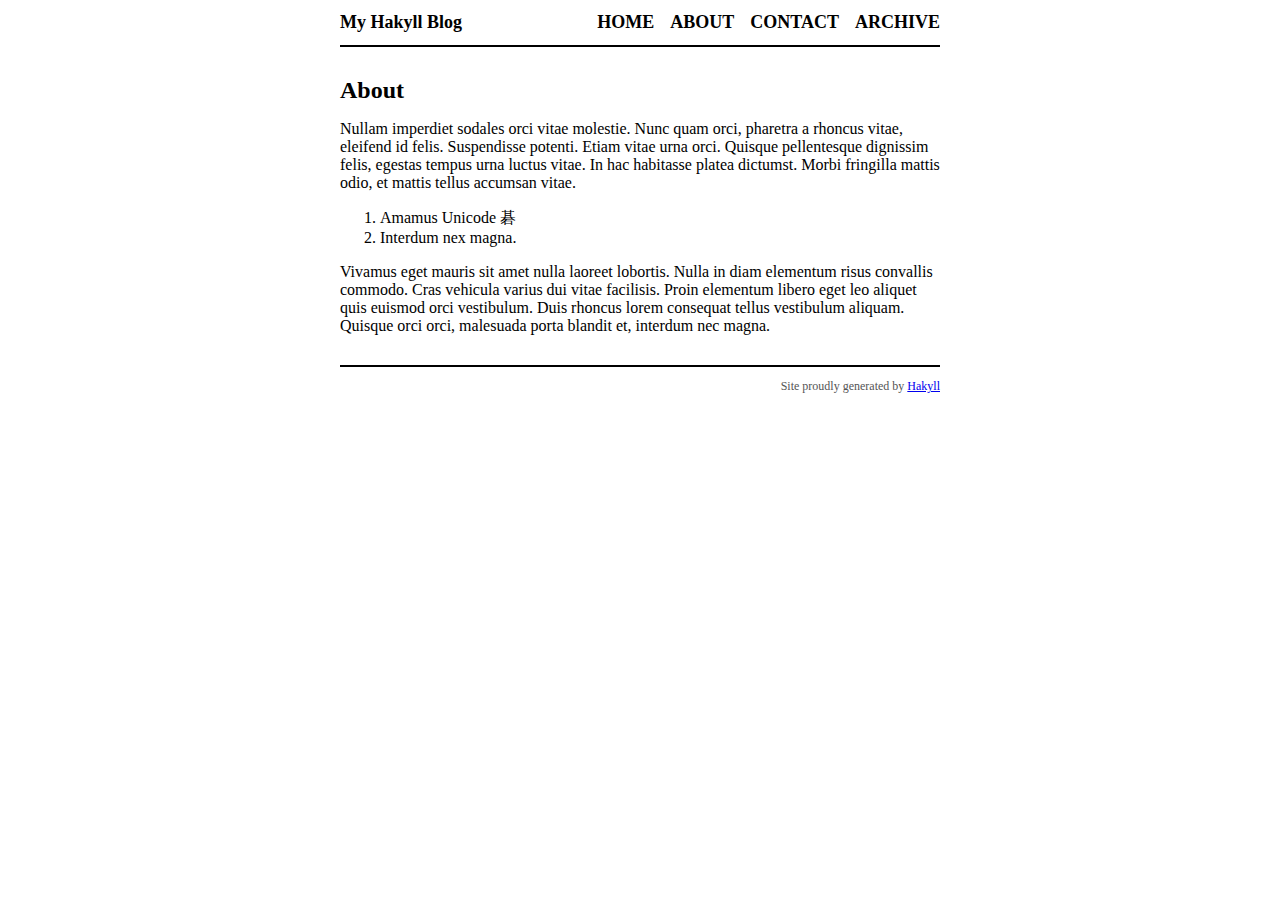
==== about.html @ 7d0cb32d "Publish" ====
<!doctype html>
<html lang="en">
    <head>
        <meta charset="utf-8">
        <meta http-equiv="x-ua-compatible" content="ie=edge">
        <meta name="viewport" content="width=device-width, initial-scale=1">
        <title>My Hakyll Blog - About</title>
        <link rel="stylesheet" href="./css/default.css" />
    </head>
    <body>
        <header>
            <div class="logo">
                <a href="./">My Hakyll Blog</a>
            </div>
            <nav>
                <a href="./">Home</a>
                <a href="./about.html">About</a>
                <a href="./contact.html">Contact</a>
                <a href="./archive.html">Archive</a>
            </nav>
        </header>

        <main role="main">
            <h1>About</h1>
            <p>Nullam imperdiet sodales orci vitae molestie. Nunc quam orci, pharetra a rhoncus vitae, eleifend id felis. Suspendisse potenti. Etiam vitae urna orci. Quisque pellentesque dignissim felis, egestas tempus urna luctus vitae. In hac habitasse platea dictumst. Morbi fringilla mattis odio, et mattis tellus accumsan vitae.</p>
<ol type="1">
<li>Amamus Unicode 碁</li>
<li>Interdum nex magna.</li>
</ol>
<p>Vivamus eget mauris sit amet nulla laoreet lobortis. Nulla in diam elementum risus convallis commodo. Cras vehicula varius dui vitae facilisis. Proin elementum libero eget leo aliquet quis euismod orci vestibulum. Duis rhoncus lorem consequat tellus vestibulum aliquam. Quisque orci orci, malesuada porta blandit et, interdum nec magna.</p>
        </main>

        <footer>
            Site proudly generated by
            <a href="http://jaspervdj.be/hakyll">Hakyll</a>
        </footer>
    </body>
</html>
---- css/default.css ----
html{font-size:62.5%}body{font-size:1.6rem;color:#000}header{border-bottom:0.2rem solid #000}nav{text-align:right}nav a{font-size:1.8rem;font-weight:bold;color:black;text-decoration:none;text-transform:uppercase}footer{margin-top:3rem;padding:1.2rem 0;border-top:0.2rem solid #000;font-size:1.2rem;color:#555}h1{font-size:2.4rem}h2{font-size:2rem}article .header{font-size:1.4rem;font-style:italic;color:#555}.logo a{font-weight:bold;color:#000;text-decoration:none}@media (max-width:319px){body{width:90%;margin:0;padding:0 5%}header{margin:4.2rem 0}nav{margin:0 auto 3rem;text-align:center}footer{text-align:center}.logo{text-align:center;margin:1rem auto 3rem}.logo a{font-size:2.4rem}nav a{display:block;line-height:1.6}}@media (min-width:320px){body{width:90%;margin:0;padding:0 5%}header{margin:4.2rem 0}nav{margin:0 auto 3rem;text-align:center}footer{text-align:center}.logo{text-align:center;margin:1rem auto 3rem}.logo a{font-size:2.4rem}nav a{display:inline;margin:0 0.6rem}}@media (min-width:640px){body{width:60rem;margin:0 auto;padding:0}header{margin:0 0 3rem;padding:1.2rem 0}nav{margin:0;text-align:right}nav a{margin:0 0 0 1.2rem;display:inline}footer{text-align:right}.logo{margin:0;text-align:left}.logo a{float:left;font-size:1.8rem}}
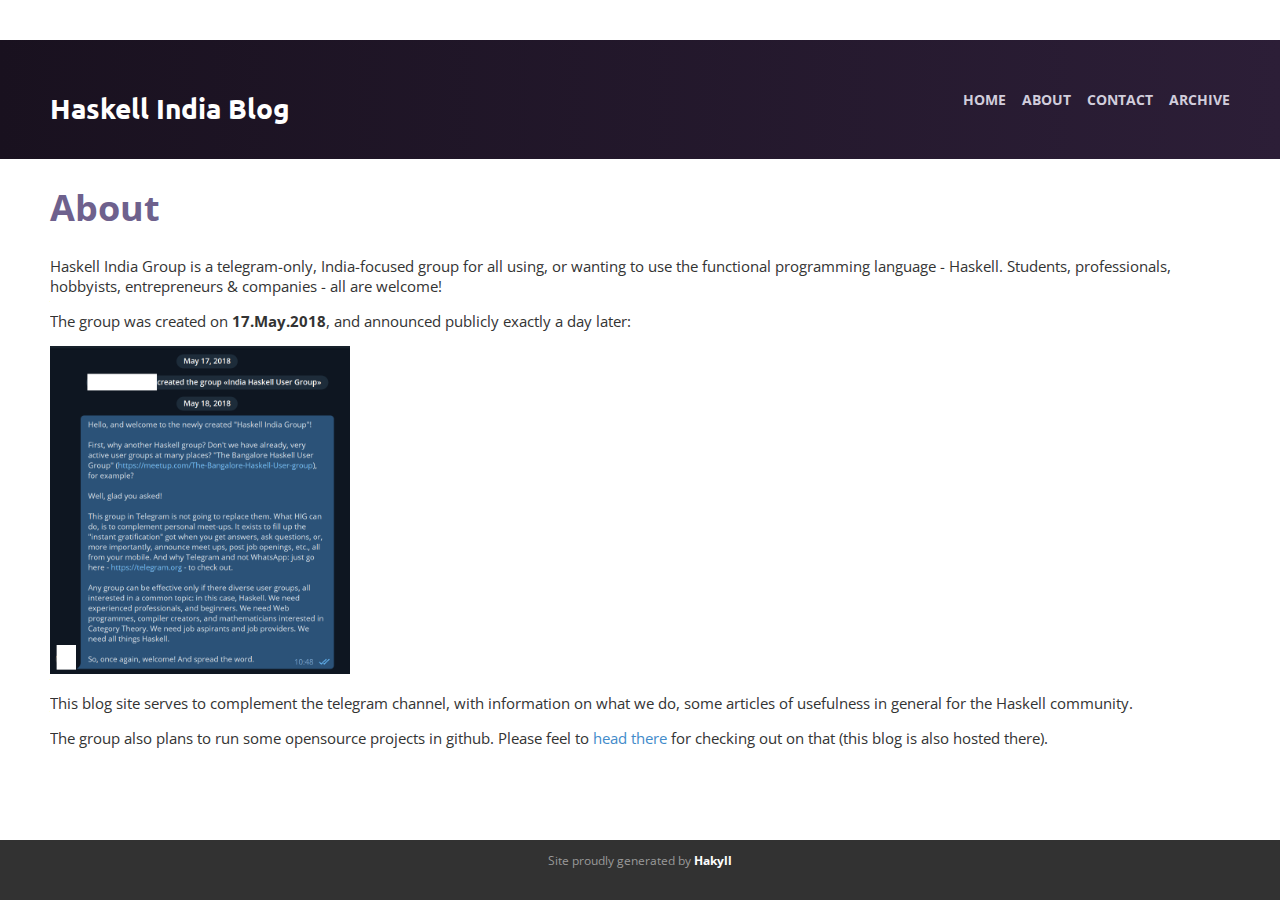
==== commit ec95bb11: "First contents of the HIG Blog" ====
--- a/about.html
+++ b/about.html
@@ -4,13 +4,13 @@
         <meta charset="utf-8">
         <meta http-equiv="x-ua-compatible" content="ie=edge">
         <meta name="viewport" content="width=device-width, initial-scale=1">
-        <title>My Hakyll Blog - About</title>
+        <title>Haskell India Blog - About</title>
         <link rel="stylesheet" href="./css/default.css" />
     </head>
     <body>
         <header>
             <div class="logo">
-                <a href="./">My Hakyll Blog</a>
+                <a href="./">Haskell India Blog</a>
             </div>
             <nav>
                 <a href="./">Home</a>
@@ -22,12 +22,11 @@
 
         <main role="main">
             <h1>About</h1>
-            <p>Nullam imperdiet sodales orci vitae molestie. Nunc quam orci, pharetra a rhoncus vitae, eleifend id felis. Suspendisse potenti. Etiam vitae urna orci. Quisque pellentesque dignissim felis, egestas tempus urna luctus vitae. In hac habitasse platea dictumst. Morbi fringilla mattis odio, et mattis tellus accumsan vitae.</p>
-<ol type="1">
-<li>Amamus Unicode 碁</li>
-<li>Interdum nex magna.</li>
-</ol>
-<p>Vivamus eget mauris sit amet nulla laoreet lobortis. Nulla in diam elementum risus convallis commodo. Cras vehicula varius dui vitae facilisis. Proin elementum libero eget leo aliquet quis euismod orci vestibulum. Duis rhoncus lorem consequat tellus vestibulum aliquam. Quisque orci orci, malesuada porta blandit et, interdum nec magna.</p>
+            <p>Haskell India Group is a telegram-only, India-focused group for all using, or wanting to use the functional programming language - Haskell. Students, professionals, hobbyists, entrepreneurs &amp; companies - all are welcome!</p>
+<p>The group was created on <strong>17.May.2018</strong>, and announced publicly exactly a day later:</p>
+<p><a href="./images/hig-announcement.png"><img src="./images/hig-announcement.png" alt="image" width="300" /></a></p>
+<p>This blog site serves to complement the telegram channel, with information on what we do, some articles of usefulness in general for the Haskell community.</p>
+<p>The group also plans to run some opensource projects in github. Please feel to <a href="https://github.com/orgs/haskellindia">head there</a> for checking out on that (this blog is also hosted there).</p>
         </main>
 
         <footer>
--- a/css/default.css
+++ b/css/default.css
@@ -1 +1 @@
-html{font-size:62.5%}body{font-size:1.6rem;color:#000}header{border-bottom:0.2rem solid #000}nav{text-align:right}nav a{font-size:1.8rem;font-weight:bold;color:black;text-decoration:none;text-transform:uppercase}footer{margin-top:3rem;padding:1.2rem 0;border-top:0.2rem solid #000;font-size:1.2rem;color:#555}h1{font-size:2.4rem}h2{font-size:2rem}article .header{font-size:1.4rem;font-style:italic;color:#555}.logo a{font-weight:bold;color:#000;text-decoration:none}@media (max-width:319px){body{width:90%;margin:0;padding:0 5%}header{margin:4.2rem 0}nav{margin:0 auto 3rem;text-align:center}footer{text-align:center}.logo{text-align:center;margin:1rem auto 3rem}.logo a{font-size:2.4rem}nav a{display:block;line-height:1.6}}@media (min-width:320px){body{width:90%;margin:0;padding:0 5%}header{margin:4.2rem 0}nav{margin:0 auto 3rem;text-align:center}footer{text-align:center}.logo{text-align:center;margin:1rem auto 3rem}.logo a{font-size:2.4rem}nav a{display:inline;margin:0 0.6rem}}@media (min-width:640px){body{width:60rem;margin:0 auto;padding:0}header{margin:0 0 3rem;padding:1.2rem 0}nav{margin:0;text-align:right}nav a{margin:0 0 0 1.2rem;display:inline}footer{text-align:right}.logo{margin:0;text-align:left}.logo a{float:left;font-size:1.8rem}}+@import "base.css";@import url(http://fonts.googleapis.com/css?family=Ubuntu);@import url(http://fonts.googleapis.com/css?family=Open+Sans);html{min-height:100%;position:relative}body{color:black;font-size:16px;margin:40px auto 0px auto}header{margin-bottom:0px;padding:50px;background:linear-gradient(to right,#19111f 0%,#2c1e37 100%)}div.logo a{color:#FFFFFF;float:left;font-family:Ubuntu,'Open Sans',sans-serif;font-size:28px;font-weight:bold;text-decoration:none}header nav{text-align:right}header nav a{color:#d1cddc!important;font-family:'Open Sans',sans-serif;font-size:14px;font-weight:bold;margin-left:12px;text-decoration:none;text-transform:uppercase}header nav a:hover{color:#FFFFFF}main{margin-left:50px;margin-right:50px;margin-bottom:5.5rem}main h1{color:#6e618d;font-size:36px;font-family:'Open Sans',sans-serif}main,main p{color:#333333;font-family:'Open Sans',sans-serif;font-size:15px}main a{color:#428bca;text-decoration:none}footer{color:#999999;font-size:12px;text-align:center;height:4em;background-color:#323232;position:absolute;bottom:0;width:100%;overflow:hidden;padding-top:1em;font-family:'Open Sans',sans-serif}footer a{color:#ffffff;font-weight:bold;text-decoration:none}code{background-color:rgb(250,250,250);border:1px solid rgb(200,200,200);padding-left:4px;padding-right:4px}pre code{display:block;padding:8px;margin-bottom:2em}section.header{color:#555;font-size:14px;font-style:italic}